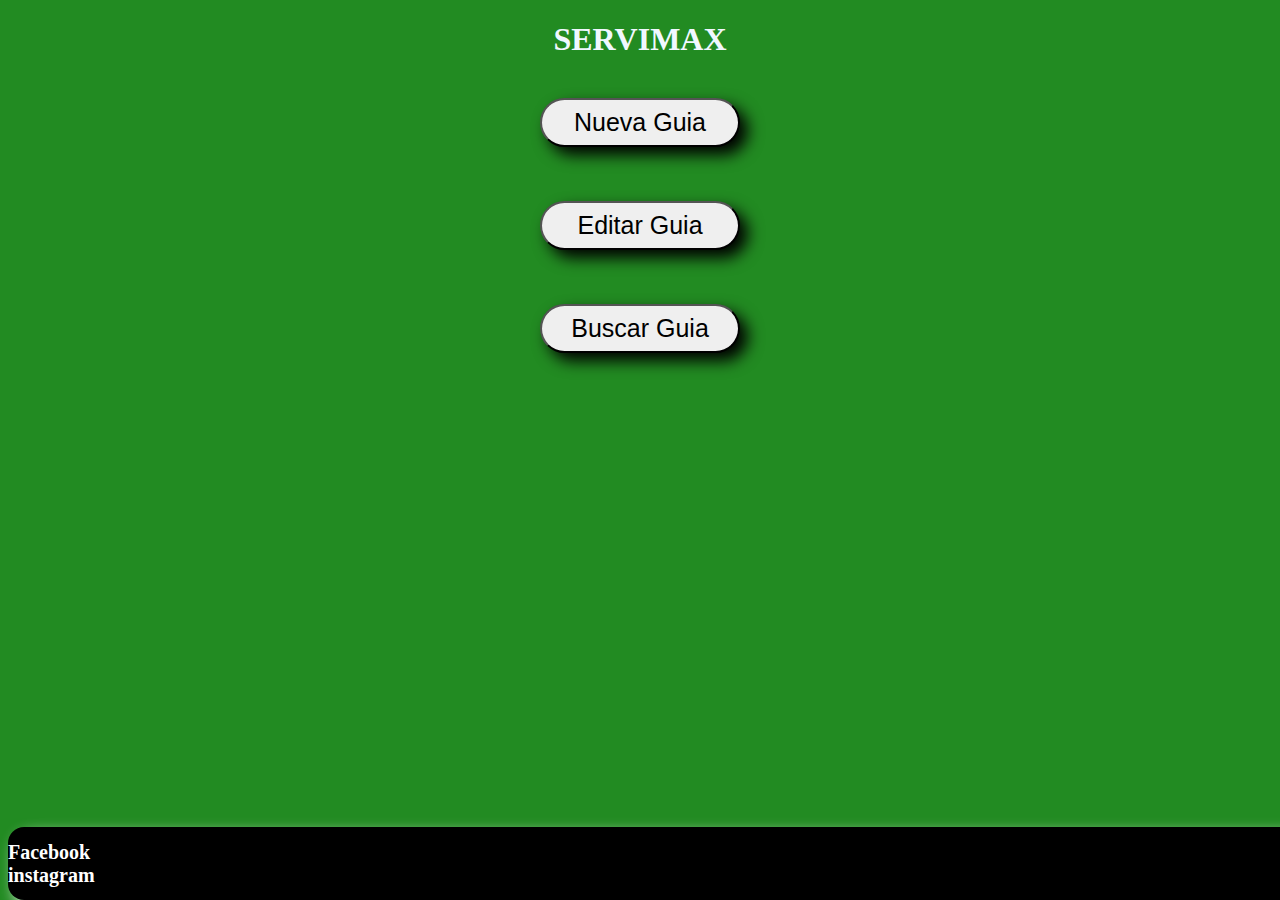
==== index.html @ f1d67ec7 "se agregan los archivos de la pagina" ====
<!DOCTYPE html>
<html> 
<head>
<title>Guia Servientrega</title>
<!-- ese es el tituolo de la pestana -->
<META HTTP-EQUIV="Refresh" CONTENT="10">
<!-- para que cada 10 segundos se recarge la pagina -->
<link rel="stylesheet" href="codigo.css">
<!-- este link conecta con el codigo css -->
<link href="https://cdn.jsdelivr.net/npm/bootstrap@5.3.0/dist/css/bootstrap.min.css" rel="stylesheet" integrity="sha384-9ndCyUaIbzAi2FUVXJi0CjmCapSmO7SnpJef0486qhLnuZ2cdeRhO02iuK6FUUVM" crossorigin="anonymous">
<!--boostran-->
<meta charset="utf-8"/>
</head>

<body id="principal">
   
<h1>SERVIMAX</h1>
<!-- titulo -->
<br>
<button id="botoncero" onclick="location.href='inicosecion.html'"> Nueva Guia</button>
<br>
<br>
<br>
<!-- boton nueva guia con espacio para el siguiente boton -->
<button id="botonuno" onclick="location.href='iniciaedicion.html'"> Editar Guia</button> 

<br>
<br>
<br>
<!-- boton editar guia con espacio para la siguiente-->
<button id="botondos"onclick="location.href='buscarguia.html'">Buscar Guia</button>
<!-- boton buscar guia -->
<div id = footer>
    <h1 id =footeruno>
         Facebook
         <br>
         instagram
         
    </h1>
</div>
<script src="https://cdn.jsdelivr.net/npm/bootstrap@5.3.0/dist/js/bootstrap.bundle.min.js" integrity="sha384-geWF76RCwLtnZ8qwWowPQNguL3RmwHVBC9FhGdlKrxdiJJigb/j/68SIy3Te4Bkz" crossorigin="anonymous"></script>
</body>

</html>
---- codigo.css ----
#principal{ 
    background-color: forestgreen;
       /*cambiar de color el fondo */
       font-family: 'Times New Roman', Times, serif;
       /* para cambiar tipo de letra*/
    }

    h1{
        color: aliceblue;
        /* color de servimax  blanco*/
        text-align: center;
        /* centrar el texto*/
    }
    #botoncero {
        cursor: pointer;
        /*cursor mano*/
        font-size:25px;
        /*tama;o de boton*/
        border-radius: 3rem;
        /*para que el boton quede con borde redondeado*/
        box-shadow: .5rem .5rem 1rem rgb(0, 0, 0);
        /* sombras del boton*/


        display: block;
        padding: 0.5rem 1rem;
        width: 200px;
        margin: 0 auto;
        /*para ajustar la ubicacion del boton"*/
   }
    #botonuno {
         cursor: pointer;
         /*cursor mano*/
         font-size:25px;
         /*tama;o de boton*/
         border-radius: 3rem;
         /*para que el boton quede con borde redondeado*/
         box-shadow: .5rem .5rem 1rem rgb(0, 0, 0);
         /* sombras del boton*/


         display: block;
         padding: 0.5rem 1rem;
         width: 200px;
         margin: 0 auto;
         /*para ajustar la ubicacion del boton"*/
    }

    #botondos {
        cursor: pointer;
        /*cursor mano*/
        font-size:25px;
         /*tama;o de boton*/
        border-radius: 3rem;
        /*para que el boton quede con borde redondeado*/
        box-shadow: .5rem .5rem 1rem rgb(0, 0, 0);
        /* sombras del boton*/


        display: block;
        padding: 0.5rem 1rem;
        width: 200px;
        margin: 0 auto;
        /*para ajustar ubicacion*/

    }
    
/*parte de redes spciales*/
    
     #footer{
        background-color: rgb(0, 0, 0);
        padding: 2rem ,0;
        position: absolute;
        bottom: 0px;
        width: 1357px;
        border-radius: 1rem;
        /*para que el boton quede con borde redondeado*/
        box-shadow: .5rem .5rem 1rem rgb(255, 255, 255);
        /* sombras del boton*/


     }
     #footeruno{
        color: rgb(255, 255, 255);
        /* color de servimax  blanco*/
        text-align:left;
        /* centrar el texto*/
        font-size:20px;

     }
    /* NUEVA GUIA */
#nueva {
    background-image: url(img.jpeg);
}
.cuarta{color: rgb(255, 255, 255);}
.formulario{
    position: relative;
    width: 500px;
    height: 600px;
    padding-left: 20px;
    padding-top: 15px;
    background-color: forestgreen;
    border-radius: 20px;
    margin:auto;
}
input[type=text]{
    width: 470px;
    height: 35px;
    font: 14px normal , serif;
}
#arriba{color: aliceblue;}

#enviar{ 
    cursor: pointer;
    /*cursor mano*/
    font-size:25px;
    /*tama;o de boton*/
    border-radius: 3rem;
    /*para que el boton quede con borde redondeado*/
    box-shadow: .5rem .5rem 1rem rgb(0, 0, 0);
    /* sombras del boton*/


   
    padding: 0.5rem 1rem;
    width: 190px;
    margin: 0 auto;
    /*para ajustar la ubicacion del boton"*/
}

/* editar guia */
 #nuevaguia{color: black;}
#segunda{color: rgb(255, 255, 255);}

#edicionguia{ 
    cursor: pointer;
    /*cursor mano*/
    font-size:25px;
    /*tama;o de boton*/
    border-radius: 3rem;
    /*para que el boton quede con borde redondeado*/
    box-shadow: .5rem .5rem 1rem rgb(0, 0, 0);
    /* sombras del boton*/}

/* buscar guia */
#tercera{color: rgb(255, 255, 255);}
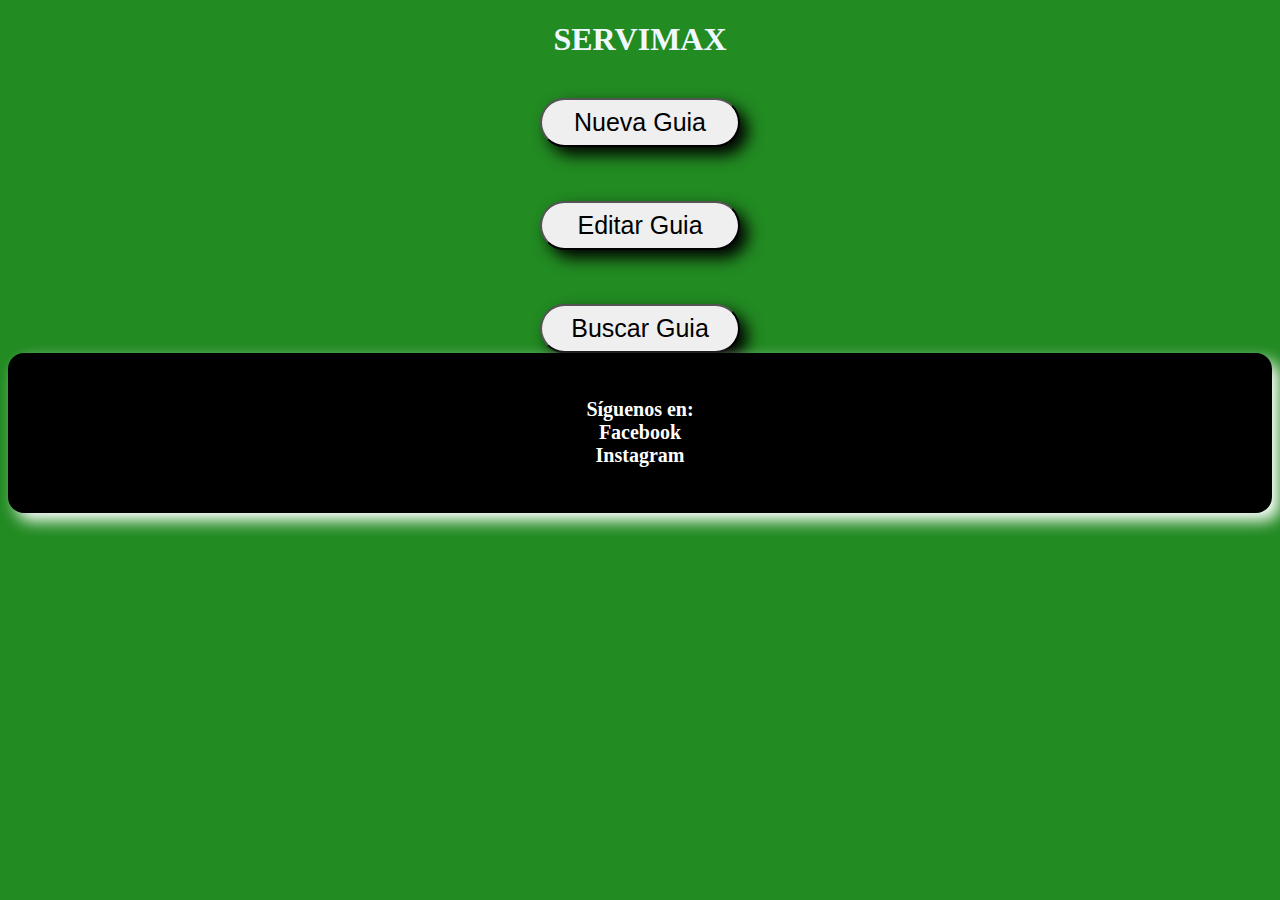
==== commit 81743c3b: "Añadido archivo .gitattributes para evitar advertencias de fin de línea" ====
--- a/index.html
+++ b/index.html
@@ -1,45 +1,33 @@
 <!DOCTYPE html>
-<html> 
+<html lang="es">
 <head>
-<title>Guia Servientrega</title>
-<!-- ese es el tituolo de la pestana -->
-<META HTTP-EQUIV="Refresh" CONTENT="10">
-<!-- para que cada 10 segundos se recarge la pagina -->
-<link rel="stylesheet" href="codigo.css">
-<!-- este link conecta con el codigo css -->
-<link href="https://cdn.jsdelivr.net/npm/bootstrap@5.3.0/dist/css/bootstrap.min.css" rel="stylesheet" integrity="sha384-9ndCyUaIbzAi2FUVXJi0CjmCapSmO7SnpJef0486qhLnuZ2cdeRhO02iuK6FUUVM" crossorigin="anonymous">
-<!--boostran-->
-<meta charset="utf-8"/>
+    <title>Guia Servientrega</title>
+    <meta http-equiv="Refresh" content="10">
+    <link rel="stylesheet" href="codigo.css">
+    <link href="https://cdn.jsdelivr.net/npm/bootstrap@5.3.0/dist/css/bootstrap.min.css" rel="stylesheet" integrity="sha384-9ndCyUaIbzAi2FUVXJi0CjmCapSmO7SnpJef0486qhLnuZ2cdeRhO02iuK6FUUVM" crossorigin="anonymous">
+    <meta charset="utf-8"/>
 </head>
 
 <body id="principal">
-   
-<h1>SERVIMAX</h1>
-<!-- titulo -->
-<br>
-<button id="botoncero" onclick="location.href='inicosecion.html'"> Nueva Guia</button>
-<br>
-<br>
-<br>
-<!-- boton nueva guia con espacio para el siguiente boton -->
-<button id="botonuno" onclick="location.href='iniciaedicion.html'"> Editar Guia</button> 
+    <h1>SERVIMAX</h1>
+    <br>
+    <button id="botoncero" onclick="location.href='inicosecion.html'">Nueva Guia</button>
+    <br><br><br>
+    <button id="botonuno" onclick="location.href='iniciaedicion.html'">Editar Guia</button>
+    <br><br><br>
+    <button id="botondos" onclick="location.href='buscarguia.html'">Buscar Guia</button>
+    
+    <!-- Footer -->
+    <div id="footer">
+        <h1 id="footeruno">
+            Síguenos en:
+            <br>
+            <a href="https://www.facebook.com/">Facebook</a>
+            <br>
+            <a href="https://www.instagram.com/">Instagram</a>
+        </h1>
+    </div>
 
-<br>
-<br>
-<br>
-<!-- boton editar guia con espacio para la siguiente-->
-<button id="botondos"onclick="location.href='buscarguia.html'">Buscar Guia</button>
-<!-- boton buscar guia -->
-<div id = footer>
-    <h1 id =footeruno>
-         Facebook
-         <br>
-         instagram
-         
-    </h1>
-</div>
-<script src="https://cdn.jsdelivr.net/npm/bootstrap@5.3.0/dist/js/bootstrap.bundle.min.js" integrity="sha384-geWF76RCwLtnZ8qwWowPQNguL3RmwHVBC9FhGdlKrxdiJJigb/j/68SIy3Te4Bkz" crossorigin="anonymous"></script>
+    <script src="https://cdn.jsdelivr.net/npm/bootstrap@5.3.0/dist/js/bootstrap.bundle.min.js" integrity="sha384-geWF76RCwLtnZ8qwWowPQNguL3RmwHVBC9FhGdlKrxdiJJigb/j/68SIy3Te4Bkz" crossorigin="anonymous"></script>
 </body>
-
 </html>
-
--- a/codigo.css
+++ b/codigo.css
@@ -1,146 +1,42 @@
-#principal{ 
+#principal {
     background-color: forestgreen;
-       /*cambiar de color el fondo */
-       font-family: 'Times New Roman', Times, serif;
-       /* para cambiar tipo de letra*/
-    }
-
-    h1{
-        color: aliceblue;
-        /* color de servimax  blanco*/
-        text-align: center;
-        /* centrar el texto*/
-    }
-    #botoncero {
-        cursor: pointer;
-        /*cursor mano*/
-        font-size:25px;
-        /*tama;o de boton*/
-        border-radius: 3rem;
-        /*para que el boton quede con borde redondeado*/
-        box-shadow: .5rem .5rem 1rem rgb(0, 0, 0);
-        /* sombras del boton*/
-
-
-        display: block;
-        padding: 0.5rem 1rem;
-        width: 200px;
-        margin: 0 auto;
-        /*para ajustar la ubicacion del boton"*/
-   }
-    #botonuno {
-         cursor: pointer;
-         /*cursor mano*/
-         font-size:25px;
-         /*tama;o de boton*/
-         border-radius: 3rem;
-         /*para que el boton quede con borde redondeado*/
-         box-shadow: .5rem .5rem 1rem rgb(0, 0, 0);
-         /* sombras del boton*/
-
-
-         display: block;
-         padding: 0.5rem 1rem;
-         width: 200px;
-         margin: 0 auto;
-         /*para ajustar la ubicacion del boton"*/
-    }
-
-    #botondos {
-        cursor: pointer;
-        /*cursor mano*/
-        font-size:25px;
-         /*tama;o de boton*/
-        border-radius: 3rem;
-        /*para que el boton quede con borde redondeado*/
-        box-shadow: .5rem .5rem 1rem rgb(0, 0, 0);
-        /* sombras del boton*/
-
-
-        display: block;
-        padding: 0.5rem 1rem;
-        width: 200px;
-        margin: 0 auto;
-        /*para ajustar ubicacion*/
-
-    }
-    
-/*parte de redes spciales*/
-    
-     #footer{
-        background-color: rgb(0, 0, 0);
-        padding: 2rem ,0;
-        position: absolute;
-        bottom: 0px;
-        width: 1357px;
-        border-radius: 1rem;
-        /*para que el boton quede con borde redondeado*/
-        box-shadow: .5rem .5rem 1rem rgb(255, 255, 255);
-        /* sombras del boton*/
-
-
-     }
-     #footeruno{
-        color: rgb(255, 255, 255);
-        /* color de servimax  blanco*/
-        text-align:left;
-        /* centrar el texto*/
-        font-size:20px;
-
-     }
-    /* NUEVA GUIA */
-#nueva {
-    background-image: url(img.jpeg);
-}
-.cuarta{color: rgb(255, 255, 255);}
-.formulario{
-    position: relative;
-    width: 500px;
-    height: 600px;
-    padding-left: 20px;
-    padding-top: 15px;
-    background-color: forestgreen;
-    border-radius: 20px;
-    margin:auto;
-}
-input[type=text]{
-    width: 470px;
-    height: 35px;
-    font: 14px normal , serif;
-}
-#arriba{color: aliceblue;}
-
-#enviar{ 
-    cursor: pointer;
-    /*cursor mano*/
-    font-size:25px;
-    /*tama;o de boton*/
-    border-radius: 3rem;
-    /*para que el boton quede con borde redondeado*/
-    box-shadow: .5rem .5rem 1rem rgb(0, 0, 0);
-    /* sombras del boton*/
-
-
-   
-    padding: 0.5rem 1rem;
-    width: 190px;
-    margin: 0 auto;
-    /*para ajustar la ubicacion del boton"*/
+    font-family: 'Times New Roman', Times, serif;
+    color: aliceblue;
 }
 
-/* editar guia */
- #nuevaguia{color: black;}
-#segunda{color: rgb(255, 255, 255);}
+h1 {
+    text-align: center;
+}
 
-#edicionguia{ 
+#botoncero, #botonuno, #botondos {
     cursor: pointer;
-    /*cursor mano*/
-    font-size:25px;
-    /*tama;o de boton*/
+    font-size: 25px;
     border-radius: 3rem;
-    /*para que el boton quede con borde redondeado*/
-    box-shadow: .5rem .5rem 1rem rgb(0, 0, 0);
-    /* sombras del boton*/}
+    box-shadow: 0.5rem 0.5rem 1rem rgb(0, 0, 0);
+    display: block;
+    padding: 0.5rem 1rem;
+    width: 200px;
+    margin: 0 auto;
+}
 
-/* buscar guia */
-#tercera{color: rgb(255, 255, 255);}
+#footer {
+    background-color: rgb(0, 0, 0);
+    padding: 2rem 0;
+    border-radius: 1rem;
+    box-shadow: 0.5rem 0.5rem 1rem rgb(255, 255, 255);
+    text-align: center;
+}
+
+#footeruno {
+    color: rgb(255, 255, 255);
+    font-size: 20px;
+}
+
+#footeruno a {
+    color: rgb(255, 255, 255);
+    text-decoration: none;
+}
+
+#footeruno a:hover {
+    text-decoration: underline;
+}
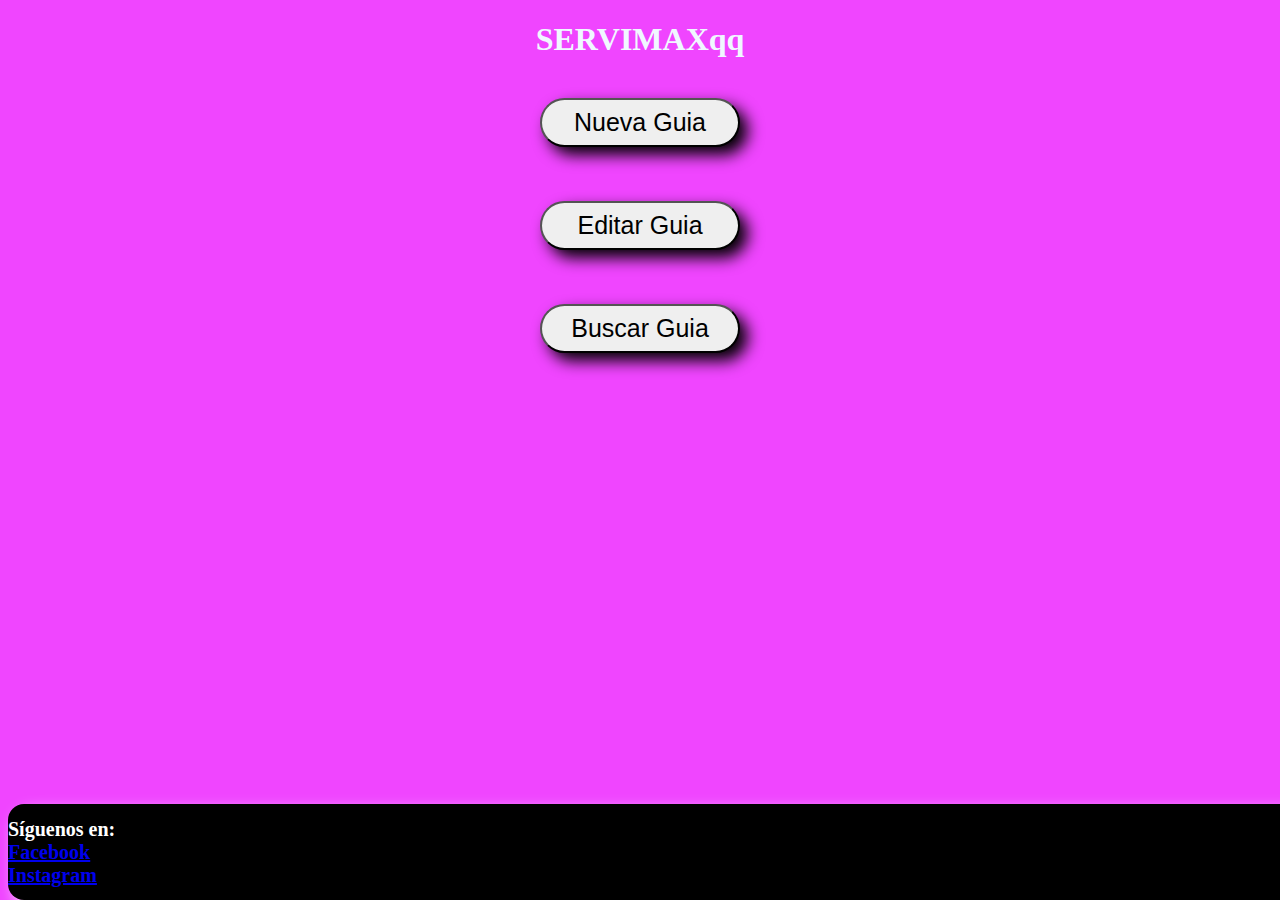
==== commit 87255e59: "puesta en marcha del codigo php funcional conectado con base de datos" ====
--- a/index.html
+++ b/index.html
@@ -1,33 +1,33 @@
-<!DOCTYPE html>
-<html lang="es">
-<head>
-    <title>Guia Servientrega</title>
-    <meta http-equiv="Refresh" content="10">
-    <link rel="stylesheet" href="codigo.css">
-    <link href="https://cdn.jsdelivr.net/npm/bootstrap@5.3.0/dist/css/bootstrap.min.css" rel="stylesheet" integrity="sha384-9ndCyUaIbzAi2FUVXJi0CjmCapSmO7SnpJef0486qhLnuZ2cdeRhO02iuK6FUUVM" crossorigin="anonymous">
-    <meta charset="utf-8"/>
-</head>
-
-<body id="principal">
-    <h1>SERVIMAX</h1>
-    <br>
-    <button id="botoncero" onclick="location.href='inicosecion.html'">Nueva Guia</button>
-    <br><br><br>
-    <button id="botonuno" onclick="location.href='iniciaedicion.html'">Editar Guia</button>
-    <br><br><br>
-    <button id="botondos" onclick="location.href='buscarguia.html'">Buscar Guia</button>
-    
-    <!-- Footer -->
-    <div id="footer">
-        <h1 id="footeruno">
-            Síguenos en:
-            <br>
-            <a href="https://www.facebook.com/">Facebook</a>
-            <br>
-            <a href="https://www.instagram.com/">Instagram</a>
-        </h1>
-    </div>
-
-    <script src="https://cdn.jsdelivr.net/npm/bootstrap@5.3.0/dist/js/bootstrap.bundle.min.js" integrity="sha384-geWF76RCwLtnZ8qwWowPQNguL3RmwHVBC9FhGdlKrxdiJJigb/j/68SIy3Te4Bkz" crossorigin="anonymous"></script>
-</body>
-</html>
+<!DOCTYPE html>
+<html lang="es">
+<head>
+    <title>Guia SERVIMAX</title>
+    <meta http-equiv="Refresh" content="10">
+    <link rel="stylesheet" href="codigo.css">
+    <link href="https://cdn.jsdelivr.net/npm/bootstrap@5.3.0/dist/css/bootstrap.min.css" rel="stylesheet" integrity="sha384-9ndCyUaIbzAi2FUVXJi0CjmCapSmO7SnpJef0486qhLnuZ2cdeRhO02iuK6FUUVM" crossorigin="anonymous">
+    <meta charset="utf-8"/>
+</head>
+
+<body id="principal">
+    <h1>SERVIMAXqq</h1>
+    <br>
+    <button id="botoncero" onclick="location.href='inicosecion.html'">Nueva Guia</button>
+    <br><br><br>
+    <button id="botonuno" onclick="location.href='iniciaedicion.html'">Editar Guia</button>
+    <br><br><br>
+    <button id="botondos" onclick="location.href='buscarguia.html'">Buscar Guia</button>
+    
+    <!-- Footer -->
+    <div id="footer">
+        <h1 id="footeruno">
+            Síguenos en:
+            <br>
+            <a href="https://www.facebook.com/">Facebook</a>
+            <br>
+            <a href="https://www.instagram.com/">Instagram</a>
+        </h1>
+    </div>
+
+    <script src="https://cdn.jsdelivr.net/npm/bootstrap@5.3.0/dist/js/bootstrap.bundle.min.js" integrity="sha384-geWF76RCwLtnZ8qwWowPQNguL3RmwHVBC9FhGdlKrxdiJJigb/j/68SIy3Te4Bkz" crossorigin="anonymous"></script>
+</body>
+</html>
--- a/codigo.css
+++ b/codigo.css
@@ -1,42 +1,163 @@
-#principal {
-    background-color: forestgreen;
-    font-family: 'Times New Roman', Times, serif;
-    color: aliceblue;
-}
-
-h1 {
-    text-align: center;
-}
-
-#botoncero, #botonuno, #botondos {
-    cursor: pointer;
-    font-size: 25px;
-    border-radius: 3rem;
-    box-shadow: 0.5rem 0.5rem 1rem rgb(0, 0, 0);
-    display: block;
-    padding: 0.5rem 1rem;
-    width: 200px;
-    margin: 0 auto;
-}
-
-#footer {
-    background-color: rgb(0, 0, 0);
-    padding: 2rem 0;
-    border-radius: 1rem;
-    box-shadow: 0.5rem 0.5rem 1rem rgb(255, 255, 255);
-    text-align: center;
-}
-
-#footeruno {
-    color: rgb(255, 255, 255);
-    font-size: 20px;
-}
-
-#footeruno a {
-    color: rgb(255, 255, 255);
-    text-decoration: none;
-}
-
-#footeruno a:hover {
-    text-decoration: underline;
-}
+#principal{ 
+    background-color: rgb(240, 69, 255);
+       /*cambiar de color el fondo */
+       font-family: 'Times New Roman', Times, serif;
+       /* para cambiar tipo de letra*/
+    }
+
+    h1{
+        color: aliceblue;
+        /* color de servimax  blanco*/
+        text-align: center;
+        /* centrar el texto*/
+    }
+    #botoncero {
+        cursor: pointer;
+        /*cursor mano*/
+        font-size:25px;
+        /*tama;o de boton*/
+        border-radius: 3rem;
+        /*para que el boton quede con borde redondeado*/
+        box-shadow: .5rem .5rem 1rem rgb(0, 0, 0);
+        /* sombras del boton*/
+
+
+        display: block;
+        padding: 0.5rem 1rem;
+        width: 200px;
+        margin: 0 auto;
+        /*para ajustar la ubicacion del boton"*/
+   }
+    #botonuno {
+         cursor: pointer;
+         /*cursor mano*/
+         font-size:25px;
+         /*tama;o de boton*/
+         border-radius: 3rem;
+         /*para que el boton quede con borde redondeado*/
+         box-shadow: .5rem .5rem 1rem rgb(0, 0, 0);
+         /* sombras del boton*/
+
+
+         display: block;
+         padding: 0.5rem 1rem;
+         width: 200px;
+         margin: 0 auto;
+         /*para ajustar la ubicacion del boton"*/
+    }
+
+    #botondos {
+        cursor: pointer;
+        /*cursor mano*/
+        font-size:25px;
+         /*tama;o de boton*/
+        border-radius: 3rem;
+        /*para que el boton quede con borde redondeado*/
+        box-shadow: .5rem .5rem 1rem rgb(0, 0, 0);
+        /* sombras del boton*/
+
+
+        display: block;
+        padding: 0.5rem 1rem;
+        width: 200px;
+        margin: 0 auto;
+        /*para ajustar ubicacion*/
+
+    }
+    
+/*parte de redes spciales*/
+    
+     #footer{
+        background-color: rgb(0, 0, 0);
+        padding: 2rem ,0;
+        position: absolute;
+        bottom: 0px;
+        width: 1357px;
+        border-radius: 1rem;
+        /*para que el boton quede con borde redondeado*/
+        box-shadow: .5rem .5rem 1rem rgb(255, 255, 255);
+        /* sombras del boton*/
+
+
+     }
+     #footeruno{
+        color: rgb(255, 255, 255);
+        /* color de servimax  blanco*/
+        text-align:left;
+        /* centrar el texto*/
+        font-size:20px;
+
+     }
+    /* NUEVA GUIA */
+#nueva {
+    background-image: url(img.jpeg);
+}
+.cuarta{color: rgb(255, 255, 255);}
+.formulario{
+    position: relative;
+    width: 500px;
+    height: 600px;
+    padding-left: 20px;
+    padding-top: 15px;
+    background-color: forestgreen;
+    border-radius: 20px;
+    margin:auto;
+}
+input[type=text]{
+    width: 470px;
+    height: 35px;
+    font: 14px normal , serif;
+}
+#arriba{color: aliceblue;}
+
+#enviar{ 
+    cursor: pointer;
+    /*cursor mano*/
+    font-size:25px;
+    /*tama;o de boton*/
+    border-radius: 3rem;
+    /*para que el boton quede con borde redondeado*/
+    box-shadow: .5rem .5rem 1rem rgb(0, 0, 0);
+    /* sombras del boton*/
+
+
+   
+    padding: 0.5rem 1rem;
+    width: 190px;
+    margin: 0 auto;
+    /*para ajustar la ubicacion del boton"*/
+}
+
+/* editar guia */
+ #nuevaguia{color: black;}
+#segunda{color: rgb(255, 255, 255);}
+
+#edicionguia{ 
+    cursor: pointer;
+    /*cursor mano*/
+    font-size:25px;
+    /*tama;o de boton*/
+    border-radius: 3rem;
+    /*para que el boton quede con borde redondeado*/
+    box-shadow: .5rem .5rem 1rem rgb(0, 0, 0);
+    /* sombras del boton*/}
+
+/* buscar guia */
+#tercera{color: rgb(255, 255, 255);}
+
+
+#contenedor_resultado {
+    margin-top: 20px;
+    padding: 10px;
+    border: 1px solid #ccc;
+    border-radius: 10px;
+    background-color: #f5f5f5;
+}
+
+#contenedor_resultado h2 {
+    color: #333;
+}
+
+#contenedor_resultado p {
+    margin: 0;
+}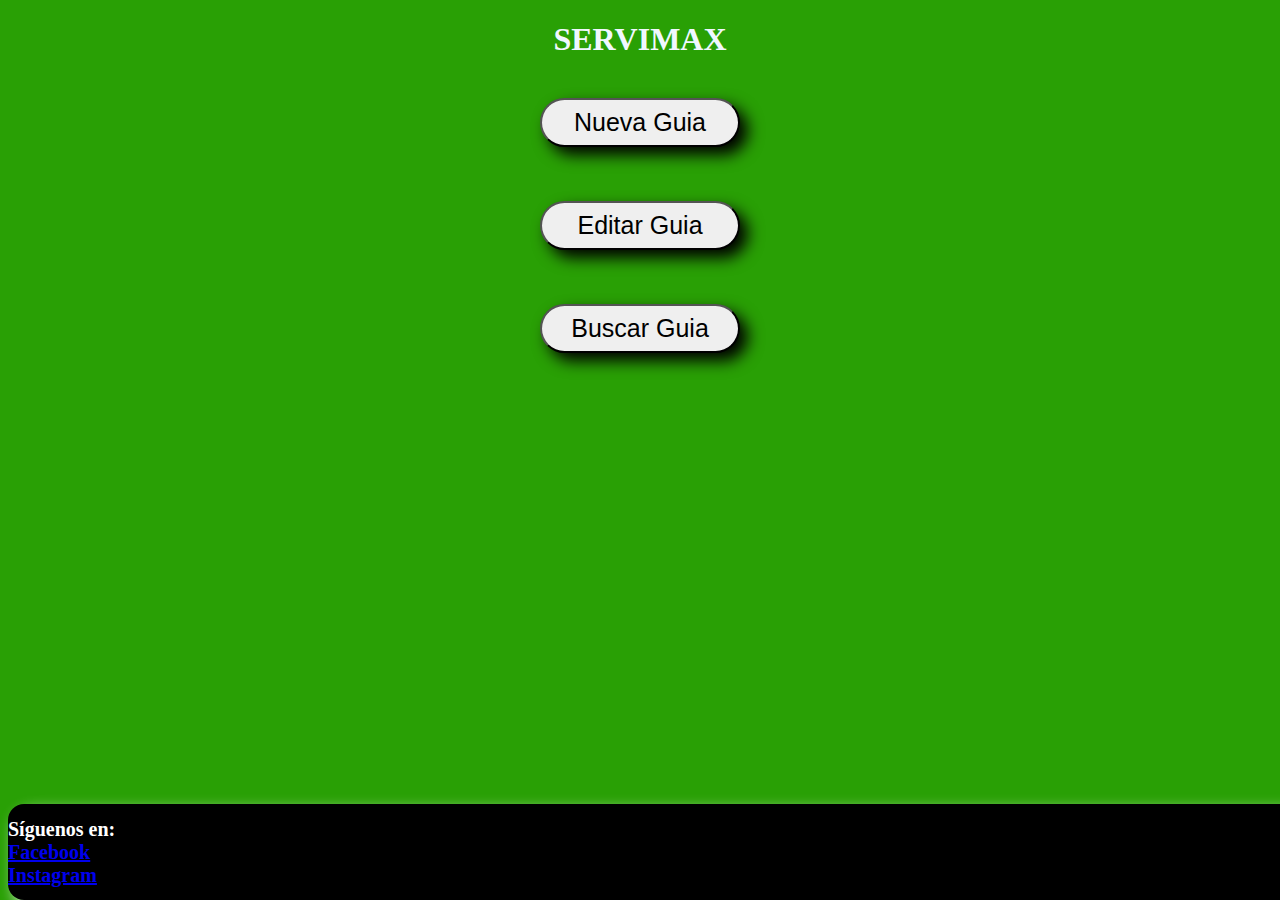
==== commit 650296a9: "coreccion de errores y de colores" ====
--- a/index.html
+++ b/index.html
@@ -9,7 +9,7 @@
 </head>
 
 <body id="principal">
-    <h1>SERVIMAXqq</h1>
+    <h1>SERVIMAX</h1>
     <br>
     <button id="botoncero" onclick="location.href='inicosecion.html'">Nueva Guia</button>
     <br><br><br>
--- a/codigo.css
+++ b/codigo.css
@@ -1,5 +1,5 @@
 #principal{ 
-    background-color: rgb(240, 69, 255);
+    background-color: rgb(41, 160, 5);
        /*cambiar de color el fondo */
        font-family: 'Times New Roman', Times, serif;
        /* para cambiar tipo de letra*/
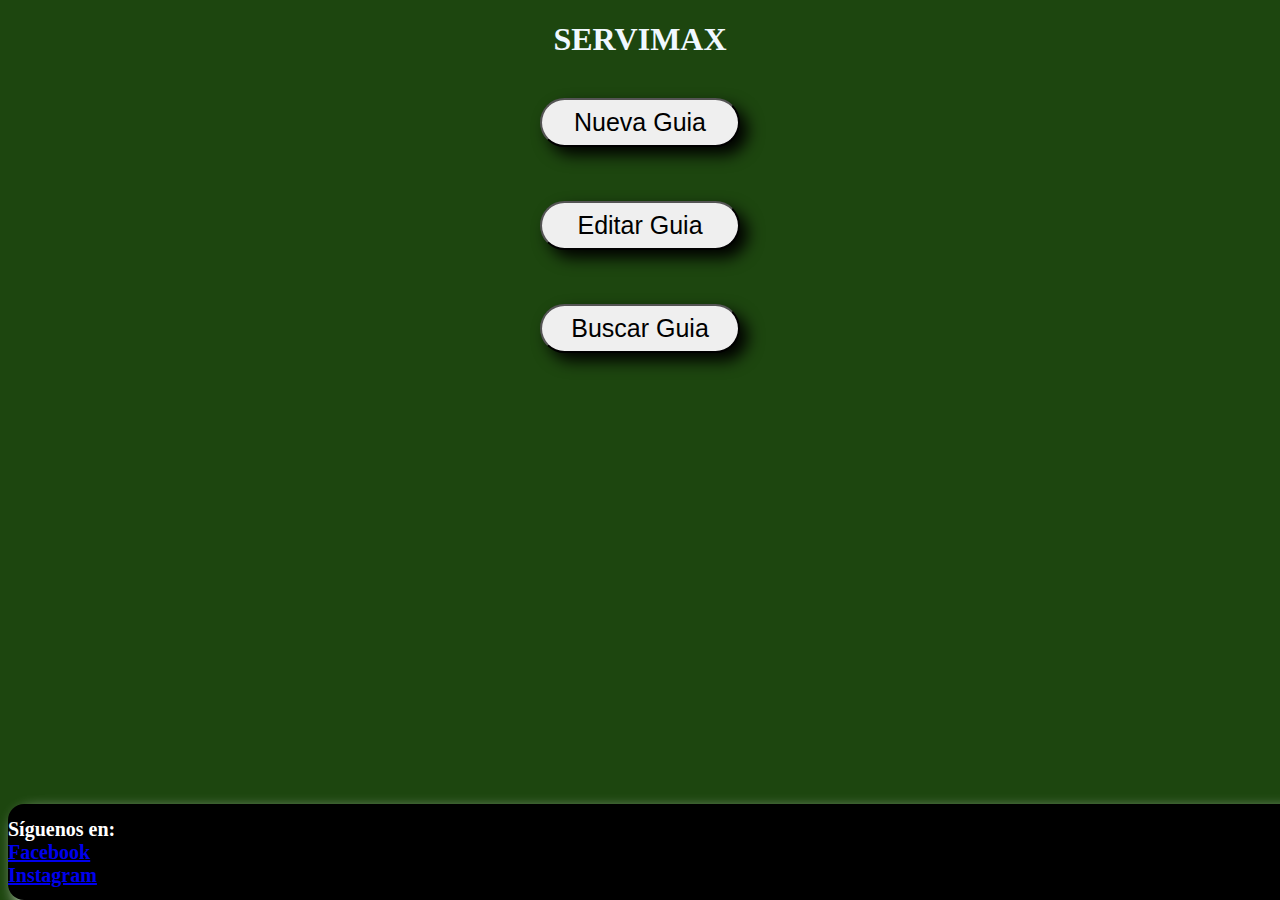
==== commit b331f12a: "comentarios y correcion" ====
--- a/index.html
+++ b/index.html
@@ -27,7 +27,5 @@
             <a href="https://www.instagram.com/">Instagram</a>
         </h1>
     </div>
-
-    <script src="https://cdn.jsdelivr.net/npm/bootstrap@5.3.0/dist/js/bootstrap.bundle.min.js" integrity="sha384-geWF76RCwLtnZ8qwWowPQNguL3RmwHVBC9FhGdlKrxdiJJigb/j/68SIy3Te4Bkz" crossorigin="anonymous"></script>
 </body>
 </html>
--- a/codigo.css
+++ b/codigo.css
@@ -1,5 +1,5 @@
 #principal{ 
-    background-color: rgb(41, 160, 5);
+    background-color: rgb(29, 70, 15);
        /*cambiar de color el fondo */
        font-family: 'Times New Roman', Times, serif;
        /* para cambiar tipo de letra*/
@@ -160,4 +160,11 @@
 
 #contenedor_resultado p {
     margin: 0;
-}+}
+
+
+input[type="text"],
+input[type="password"] {
+    width: 250px; 
+    padding: 8px; 
+}
